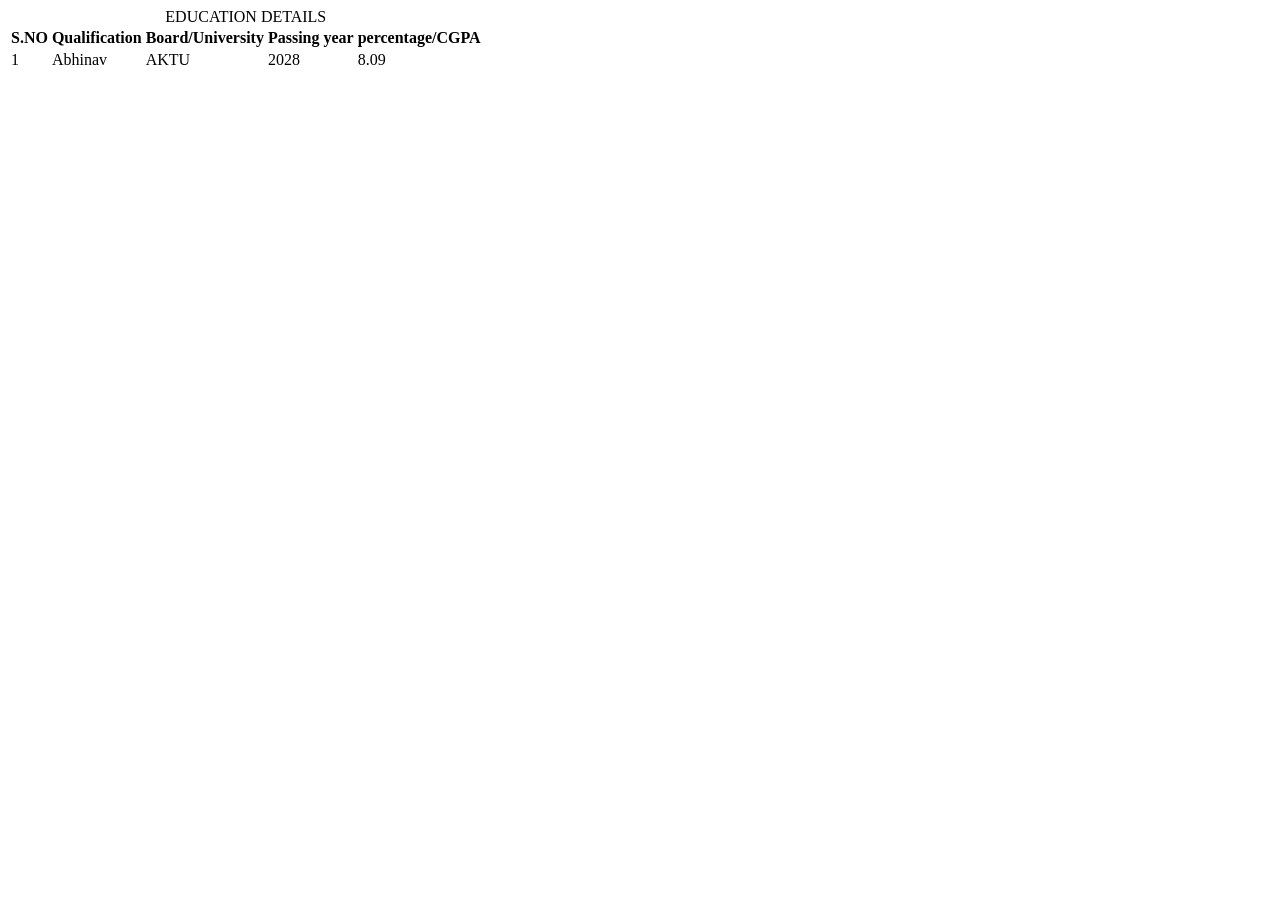
==== HTML/usingtable.html @ 878a0d0c "education details" ====
<!DOCTYPE html>
<html lang="en">
<head>
    <title>Education details</title>
</head>
<body>
    <table>
        <caption>EDUCATION DETAILS</caption>
        <tr>
            <th>S.NO</th>
            <th>Qualification</th>
            <th>Board/University</th>
            <th>Passing year</th>
            <th>percentage/CGPA</th>
        </tr>
        <tr>
            <td>1</td>
            <td>Abhinav</td>
            <td>AKTU</td>
            <td>2028</td>
            <td>8.09</td>
        </tr>
    </table>
</body>
</html
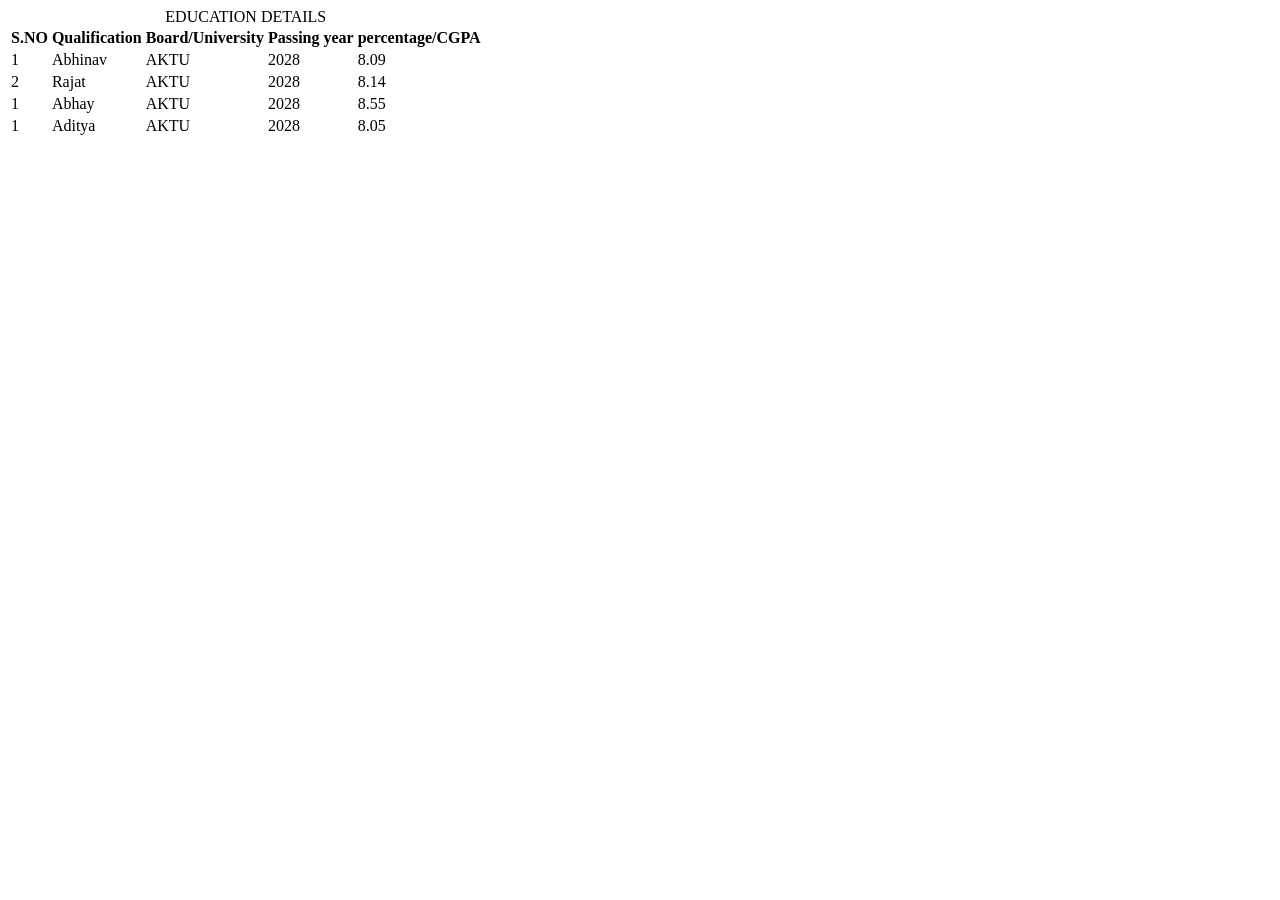
==== commit 5ae37648: "added more students details" ====
--- a/HTML/usingtable.html
+++ b/HTML/usingtable.html
@@ -20,6 +20,27 @@
             <td>2028</td>
             <td>8.09</td>
         </tr>
+        <tr>
+            <td>2</td>
+            <td>Rajat</td>
+            <td>AKTU</td>
+            <td>2028</td>
+            <td>8.14</td>
+        </tr>
+        <tr>
+            <td>1</td>
+            <td>Abhay</td>
+            <td>AKTU</td>
+            <td>2028</td>
+            <td>8.55</td>
+        </tr>
+        <tr>
+            <td>1</td>
+            <td>Aditya</td>
+            <td>AKTU</td>
+            <td>2028</td>
+            <td>8.05</td>
+        </tr>
     </table>
 </body>
 </html
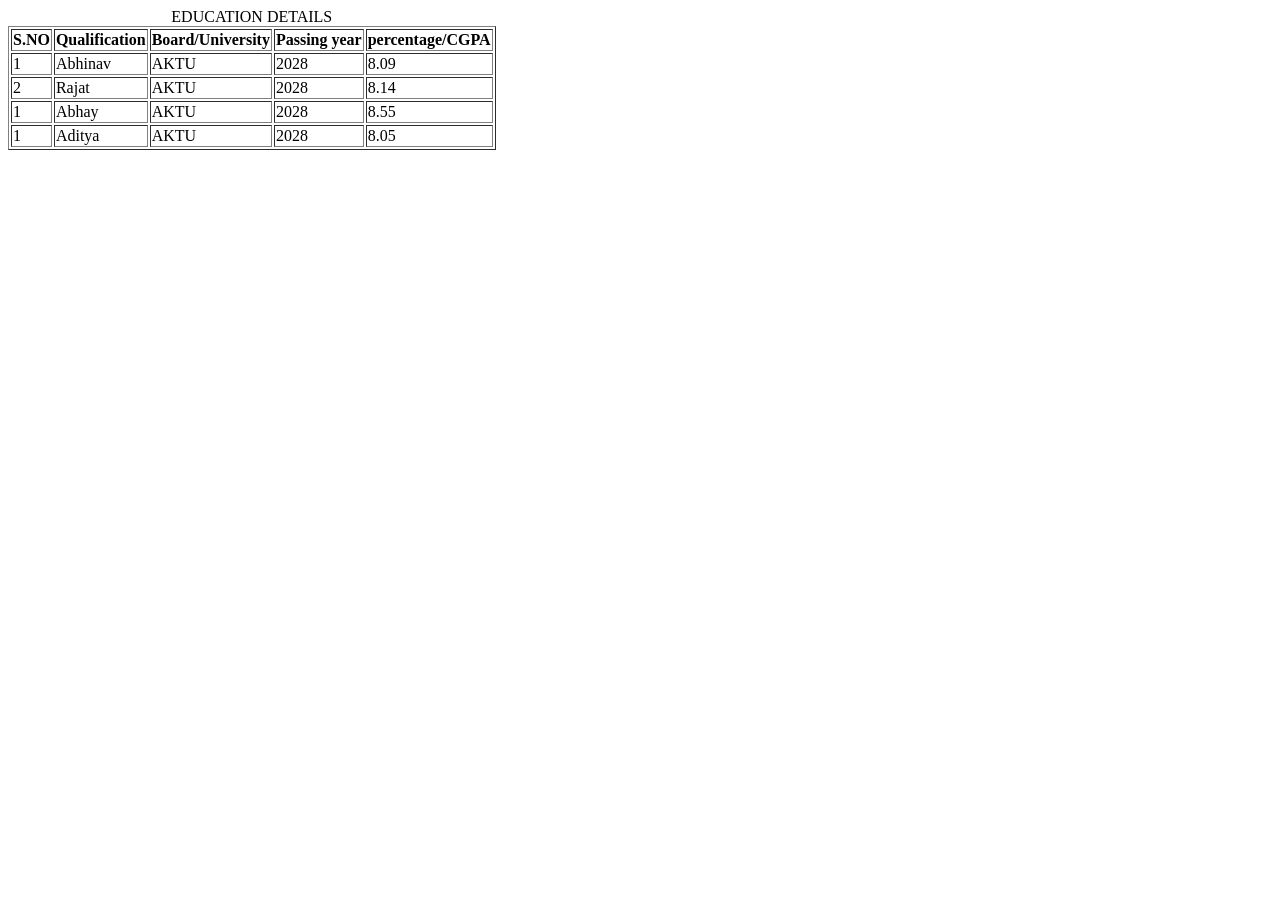
==== commit 7d90fdd4: "added border" ====
--- a/HTML/usingtable.html
+++ b/HTML/usingtable.html
@@ -4,7 +4,7 @@
     <title>Education details</title>
 </head>
 <body>
-    <table>
+    <table border="">
         <caption>EDUCATION DETAILS</caption>
         <tr>
             <th>S.NO</th>
